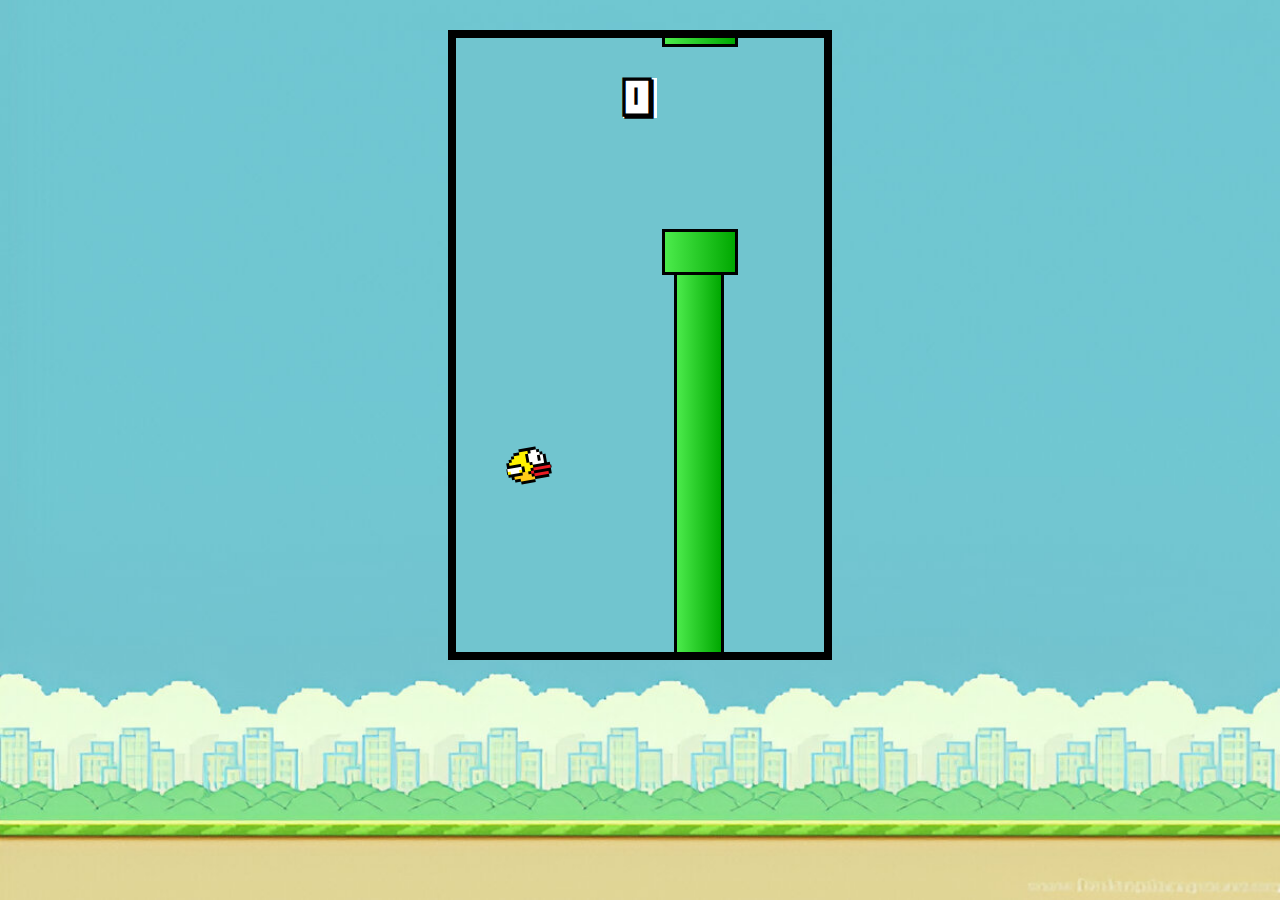
==== game.html @ c44f918b "Initial commit" ====
<!DOCTYPE html>
<html lang="en" onclick="jump()">
<head>
    <meta charset="UTF-8">
    <meta name="viewport" content="width=device-width, initial-scale=1.0">
    <title>Flappy bird</title>
    <link rel="stylesheet" href="style.css">
</head>
<body>
    <img class="bgImage" src="Sprites/bgImage.jpeg" alt="">

    <div class="container">
        <div class="game-wrapper">
            <h1 class="mainScore">0</h1>
            <div class="character">
               <img class="bird" src="Sprites/flappybird.gif" alt="">
            </div>
            <div class="block"></div>
            <div class="hole"></div>
        </div>
        <div class="game-over">
                <div class="board">
                    <h1>Score : <span class="score">0</span></h1>
                    <h1>Jumps : <span class="jumps">0</span></h1>
                    <h1>Time : <span class="time">0</span></h1>
                    <h1>Pillars : <span class="time">0</span></h1>
                    <h1>ROR : <span class="time">0</span></h1>
                    <h1>POC : <span class="time">0</span></h1>
                    <h1>Vincy : <span class="time">0</span></h1>
                    <h1>Coins : <span class="time">0</span></h1>
                    </div>
                    <h1 class="mainScore">0</h1>
                <div class="board board2">
                    <h1 style="font-weight: 900;">Social Media</h1>
                    <a href="https://www.youtube.com/@bloob-07"><h1>Youtube</h1></a>
                    <a href="https://www.instagram.com/4.0poptale0.4/"><h1>Instagram</h1></a>
                    <a href="https://www.facebook.com/4.0poptale0.4"><h1>Facebook</h1></a>
                    <a href="https://x.com/POPTALE_"><h1>Twitter [X]</h1></a>
                    <a href="https://in.pinterest.com/pratik04jha/"><h1>Pinterest</h1></a>
                    <a href=""><h1>Discord</h1></a>
                    <a href="https://poptale.github.io/Portfolio-Website/"><h1>Website</h1></a>
                </div>
            <div class="dead">
                <img class="img" src="Sprites/Dead image.png" alt="">
            </div>
            <div class="button">
                <a href="game.html"><button><p>Play Again</p></button></a>
                <a href="index.html"><button><p>Main Menu</p></button></a>
                <button><p>Settings</p></button>
            </div>
            <div class="other-buttons">
                <button class="musicc"><p>Music ON</p></button>
                <button><p>Stats</p></button>
            </div>
        </div>
    </div>
    <script src="main.js"></script>
</body>
</html>
---- style.css ----
@font-face {
    font-family: bird;
    src: url(flappy-bird-font.ttf);
}

*{
    margin: 0;
    padding: 0;
    box-sizing: border-box;
}

html, body{
    height: 100%;
    width: 100%;
    position: relative;
    overflow: hidden;
    background-color: #caeff4;
}

.container{
    height: 630px;
    width: 30%;
    border: 8px solid rgb(0, 0, 0, 1);
    margin: 30px auto;
    position: relative;
    overflow: hidden;
    background-color: #71C5CF;
}

.character{
    height: 35px;
    width: 45px;
    position: absolute;
    z-index: 1;
    top: 20%;
    left: 50px;
    z-index: 20;
    rotate: -10deg;
}

.hole{
    height: 200px;
    width: 50px;
    background-color: #71C5CF;
    border-top: 3px solid black;
    border-bottom: 3px solid black;
    position: absolute;
    animation: anime 1.5s linear infinite;
    z-index: 5;
    right: 100px;
}

.hole::after{
    content: "";
    position: absolute;
    height: 40px;
    width: 70px;
    background-color: #00A800;
    bottom: -40px;
    left: -25%;
    border: 3px solid black;
    background: linear-gradient(to left,#00A800, #4ceb4c);

}

.hole::before{
    content: "";
    position: absolute;
    height: 40px;
    width: 70px;
    background-color: #00A800;
    top: -40px;
    left: -25%;
    border: 3px solid black;
    background: linear-gradient(to left,#00A800, #4ceb4c);
}

.block{
    height: 100%;
    width: 50px;
    background-color: #00A800;
    border-left: 3px solid black;
    border-right: 3px solid black;
    position: absolute;
    animation: anime 1.5s linear infinite;
    z-index: 5;
    right: 100px;
    background: linear-gradient(to left,#00A800, #4ceb4c);

}

@keyframes anime {
    0%{
        right: -50px;
    }
    100%{
        right: 650px;
    }
}

.bird{
    height: 100%;
    width: 100%;
    object-fit: cover;
    object-position: bottom;
    position: absolute;
    z-index: 1;
}

.game-wrapper{
    display: block;
}

.play-menu img{
    height: 80px;
    width: 250px;
    scale: 1.4;
    position: absolute;
    top: 60px;
    left: 105px;
}

.tap-container img{
    height: 140px;
    width: 155px;
    position: absolute;
    top: 170px;
    left: 160px;
    scale: 0.999;
}

.button{
    position: absolute;
    height: 500px;
    width: 100%;
    display: flex;
    flex-direction: column;
    align-items: center;
    justify-content: center;
    top: 150px;
    gap: 10px;
}

button{
    height: 50px;
    width: 200px;
    border: 4px solid #000000;
    background-color: #00A800;
    color: #ffffff;
    font-size: 21px;
    font-weight: 900;
    opacity: 0.8;
    cursor: pointer;
    color: whitesmoke;
    letter-spacing: 0;
    position: relative;
    overflow: hidden;
}

button p{
    position: absolute;
    top: 50%;
    left: 50%;
    width: 100%;
    transform: translate(-50%, -50%);
}

button::before{
    content: "";
    position: absolute;
    height: 200px;
    width: 200px;
    rotate: 45deg;
    background-color: #04d104;
    bottom: -400%;
    right: -100%;
    transition: 0.2s ease-in-out;
}

button:hover::before{
    bottom: -140%;
    right: 0;
}

.game-over{
    display: none;
}

.game-over img{
    height: 70px;
    width: 280px;
    scale: 1.3;
    position: absolute;
    top: 60px;
    left: 90px;
}

h1{
    font-family: 'Franklin Gothic Medium', 'Arial Narrow', Arial, sans-serif;
    font-weight: 900;
    letter-spacing: 1px;
    font-size: 20px;
    color: rgb(0, 0, 0, 0.8);
    opacity: 1;
}

span{
    position: absolute;
    right: 10px;
}

.mainScore{
    font-family: bird;
    font-size: 40px;
    letter-spacing: 0;
    opacity: 1;
    color: #000;
    position: absolute;
    left: 50%;
    top: 40px;
    transform: translate(-50%);
    z-index: 1000000;
    background-color: #fff;
}

.sec{
    font-size: 20px;
    left: 10px;
    position: relative;
}

.board{
    height: 200px;
    width: 150px;
    background-color: #DED997;
    position: relative;
    top: 10px;
    left: 10px;
    border: 6px solid rgb(0, 0, 0, 0.8);
    padding-left: 10px;
    padding-top: 5px;
}

a{
    text-decoration: none;
    cursor: pointer;
}

.board2{
    position: absolute;
    left: inherit;
    right: 10px;
    top: 10px;
}

.bgImage{
    position: absolute;
    height: 100%;
    width: 100%;
    object-fit: cover;
    object-position: bottom;
}

.dead img{
    height: 150px;
    width: 100px;
    position: absolute;
    top: 150px;
    left: 175px;
}


.other-buttons{
    position: absolute;
    bottom: 10px;
    display: flex;
    width: 100%;
    justify-content: space-evenly;
}

.title{
    text-align: center;
    top: 20px;
    position: absolute;
    font-weight: 900;
}
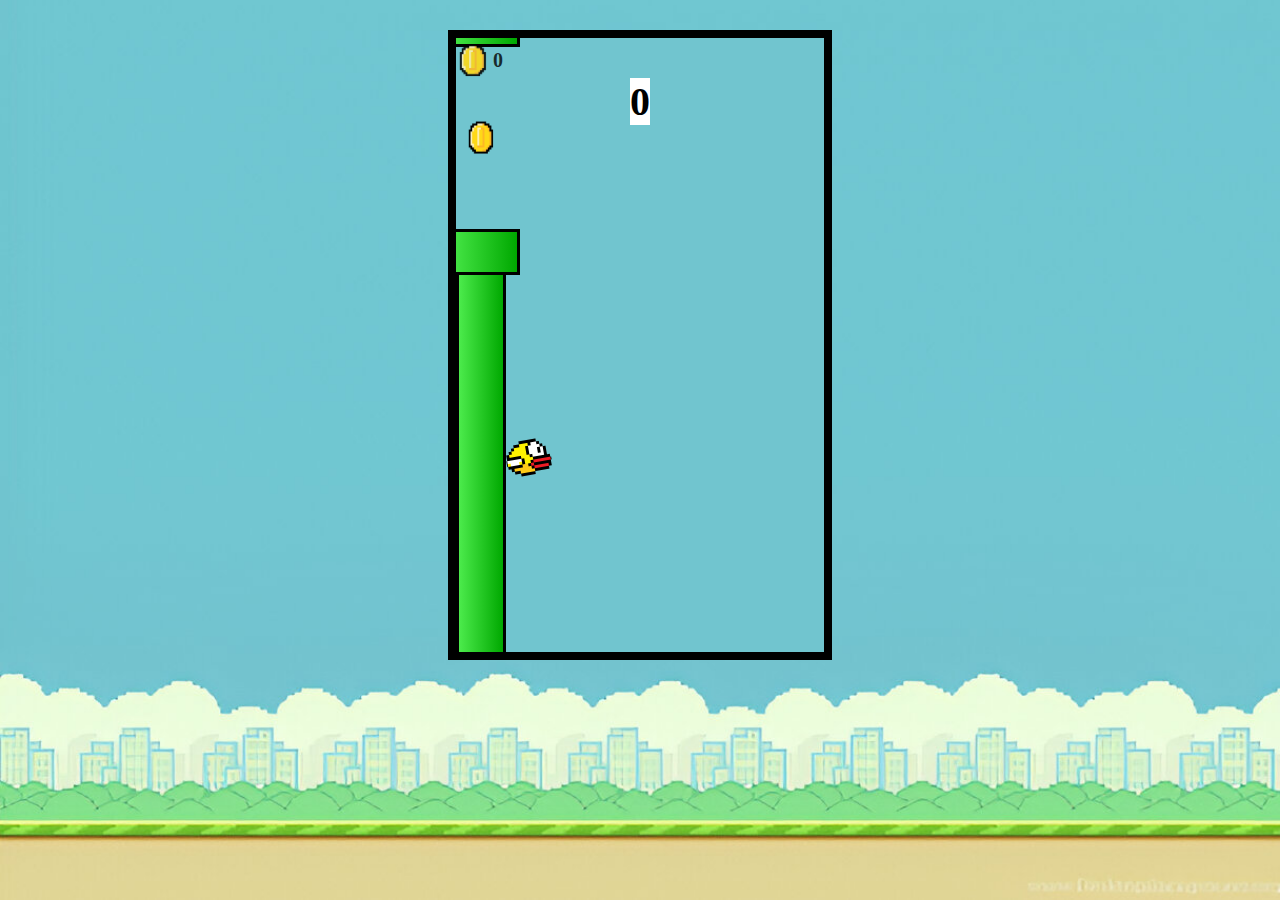
==== commit 95ba29c3: "game updated" ====
--- a/game.html
+++ b/game.html
@@ -1,6 +1,7 @@
 <!DOCTYPE html>
 <html lang="en" onclick="jump()">
 <head>
+    <link rel="shortcut icon" href="https://sm.ign.com/t/ign_nordic/cover/f/flappy-bir/flappy-bird_p9sx.300.jpg">
     <meta charset="UTF-8">
     <meta name="viewport" content="width=device-width, initial-scale=1.0">
     <title>Flappy bird</title>
@@ -11,12 +12,23 @@
 
     <div class="container">
         <div class="game-wrapper">
+            <h1 class="coin-score span"><img src="Sprites/coin.webp" alt="">0</h1>
             <h1 class="mainScore">0</h1>
             <div class="character">
                <img class="bird" src="Sprites/flappybird.gif" alt="">
             </div>
             <div class="block"></div>
-            <div class="hole"></div>
+            <div class="block block2"></div>
+            <div class="block block3"></div>
+            <div class="hole">
+                <img class="coin" src="Sprites/coin.webp" alt="">
+            </div>
+            <div class="hole hole2">
+                <img class="coin" src="Sprites/coin.webp" alt="">
+            </div>
+            <div class="hole hole3">
+                <img class="coin" src="Sprites/coin.webp" alt="">
+            </div>
         </div>
         <div class="game-over">
                 <div class="board">
--- a/style.css
+++ b/style.css
@@ -1,6 +1,11 @@
 @font-face {
     font-family: bird;
     src: url(flappy-bird-font.ttf);
+}
+
+@font-face {
+    font-family: pixel;
+    src: url(font.TTF);
 }
 
 *{
@@ -23,8 +28,8 @@
     border: 8px solid rgb(0, 0, 0, 1);
     margin: 30px auto;
     position: relative;
+    background-color: #71C5CF;
     overflow: hidden;
-    background-color: #71C5CF;
 }
 
 .character{
@@ -45,9 +50,8 @@
     border-top: 3px solid black;
     border-bottom: 3px solid black;
     position: absolute;
-    animation: anime 1.5s linear infinite;
+    animation: anime 3s linear infinite;
     z-index: 5;
-    right: 100px;
 }
 
 .hole::after{
@@ -75,6 +79,82 @@
     background: linear-gradient(to left,#00A800, #4ceb4c);
 }
 
+.hole2{
+    height: 200px;
+    width: 50px;
+    background-color: #71C5CF;
+    border-top: 3px solid black;
+    border-bottom: 3px solid black;
+    position: absolute;
+    animation: anime3 3s linear infinite;
+    animation-delay: 4s;
+    z-index: 5;
+    right: -100px;
+}
+
+.hole2::after{
+    content: "";
+    position: absolute;
+    height: 40px;
+    width: 70px;
+    background-color: #00A800;
+    bottom: -40px;
+    left: -25%;
+    border: 3px solid black;
+    background: linear-gradient(to left,#00A800, #4ceb4c);
+
+}
+
+.hole2::before{
+    content: "";
+    position: absolute;
+    height: 40px;
+    width: 70px;
+    background-color: #00A800;
+    top: -40px;
+    left: -25%;
+    border: 3px solid black;
+    background: linear-gradient(to left,#00A800, #4ceb4c);
+}
+
+.hole3{
+    height: 200px;
+    width: 50px;
+    background-color: #71C5CF;
+    border-top: 3px solid black;
+    border-bottom: 3px solid black;
+    position: absolute;
+    animation: anime2 3s linear infinite;
+    animation-delay: 2s;
+    z-index: 5;
+    right: -100px;
+}
+
+.hole3::after{
+    content: "";
+    position: absolute;
+    height: 40px;
+    width: 70px;
+    background-color: #00A800;
+    bottom: -40px;
+    left: -25%;
+    border: 3px solid black;
+    background: linear-gradient(to left,#00A800, #4ceb4c);
+
+}
+
+.hole3::before{
+    content: "";
+    position: absolute;
+    height: 40px;
+    width: 70px;
+    background-color: #00A800;
+    top: -40px;
+    left: -25%;
+    border: 3px solid black;
+    background: linear-gradient(to left,#00A800, #4ceb4c);
+}
+
 .block{
     height: 100%;
     width: 50px;
@@ -82,21 +162,50 @@
     border-left: 3px solid black;
     border-right: 3px solid black;
     position: absolute;
-    animation: anime 1.5s linear infinite;
+    animation: anime 3s linear infinite;
     z-index: 5;
-    right: 100px;
-    background: linear-gradient(to left,#00A800, #4ceb4c);
-
+    background: linear-gradient(to left,#00A800, #4ceb4c);
 }
 
 @keyframes anime {
     0%{
-        right: -50px;
+        right: -150px;
     }
     100%{
-        right: 650px;
+        right: 950px;
     }
 }
+
+.block2{
+    animation: anime2 3s linear infinite;
+    animation-delay: 2s;
+    right: -100px;
+}
+
+@keyframes anime2 {
+    0%{
+        right: -150px;
+    }
+    100%{
+        right: 950px;
+    }
+}
+
+.block3{
+    animation: anime3 3s linear infinite;
+    animation-delay: 4s;
+    right: -100px;
+}
+
+@keyframes anime3 {
+    0%{
+        right: -150px;
+    }
+    100%{
+        right: 950px;
+    }
+}
+
 
 .bird{
     height: 100%;
@@ -280,7 +389,124 @@
 
 .title{
     text-align: center;
-    top: 20px;
+    top: 75px;
     position: absolute;
     font-weight: 900;
+    font-family: pixel;
+}
+
+.coins{
+    background-color: #1dbe30;
+    position: absolute;
+    right: 10px;
+    top: 10px;
+    opacity: 1;
+}
+
+.coins::before{
+    background-color: #21d335;
+}
+
+.coins p{
+    padding-left: 30px;
+}
+
+.high{
+    left: 10px;
+}
+
+#cImg{
+    height: 80px;
+    width: 85px;
+    opacity: 1;
+    position: absolute;
+    top: -8px;
+}
+
+#nextBtn{
+    height: 70px;
+    width: 70px;
+    display: flex;
+    justify-content: center;
+    align-items: center;
+    position: relative;
+    top: -60px;
+    left: 280px;
+    scale: 1;
+}
+
+#nextBtn2{
+    height: 70px;
+    width: 70px;
+    top: 50px;
+    left: 0px;
+    scale: 1;
+}
+
+#nextImg{
+    opacity: 1;
+    height: 100px;
+    width: 100px;
+    position: absolute;
+    left: 0px;
+    top: 0px;
+}
+
+#nextImg2{
+    opacity: 1;
+    height: 100px;
+    width: 100px;
+    rotate: 180deg;
+    position: absolute;
+    left: -40px;
+    top: -40px;
+}
+
+.hole{
+    display: flex;
+    align-items: center;
+    justify-content: center;
+}
+
+
+.hole img{
+    height: 40px;
+    width: 30px;
+}
+
+.swiper {
+    width: 350px;
+    height: 110px;
+    position: absolute;
+    top: 200px;
+    scale: 0.7;
+  }
+
+  .swiper-slide {
+    display: flex;
+    justify-content: center;
+    align-items: center;
+  }
+
+
+.coin-score{
+    height: 10px;
+    width: 10px;
+    display: flex;
+    font-family: pixel;
+    font-size: 25px;
+    position: absolute;
+    z-index: 100000000;
+    background-color: transparent;
+    align-items: center;
+    padding: 25px 0 0 0px;
+    gap: 5px;
+    scale: 0.8;
+    opacity: 1;
+}
+
+.coin-score img{
+    height: 50px;
+    width: 40px;
+    opacity: 0.9;
 }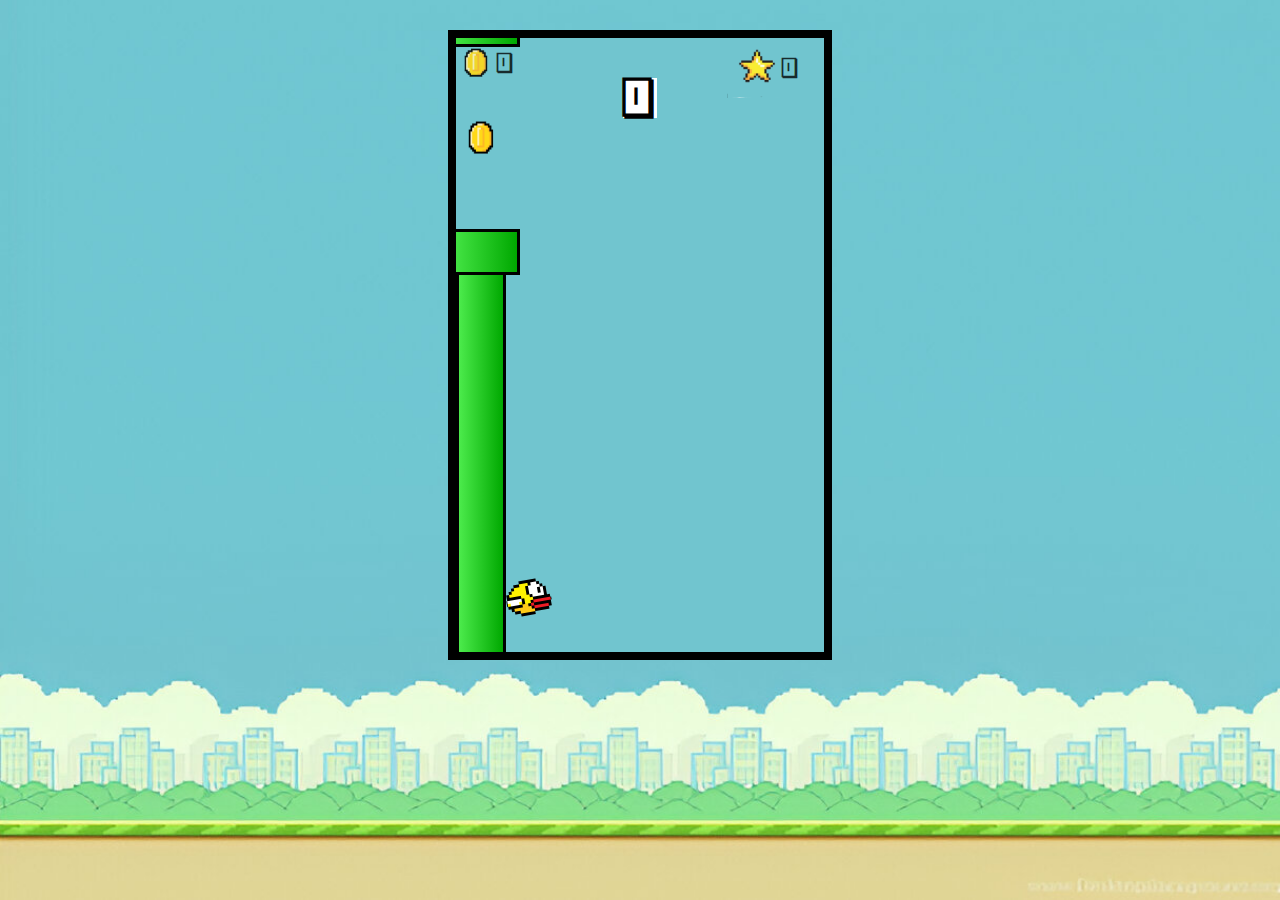
==== commit 6b29809f: "game updated" ====
--- a/game.html
+++ b/game.html
@@ -1,18 +1,17 @@
 <!DOCTYPE html>
-<html lang="en" onclick="jump()">
+<html lang="en">
 <head>
     <link rel="shortcut icon" href="https://sm.ign.com/t/ign_nordic/cover/f/flappy-bir/flappy-bird_p9sx.300.jpg">
-    <meta charset="UTF-8">
-    <meta name="viewport" content="width=device-width, initial-scale=1.0">
+    <link rel="stylesheet" href="style.css">
     <title>Flappy bird</title>
-    <link rel="stylesheet" href="style.css">
 </head>
 <body>
     <img class="bgImage" src="Sprites/bgImage.jpeg" alt="">
 
     <div class="container">
         <div class="game-wrapper">
-            <h1 class="coin-score span"><img src="Sprites/coin.webp" alt="">0</h1>
+            <img class="coin-scoreImg" src="Sprites/coin.webp" alt=""><h1 class="coin-score span">0</h1>
+            <img class="coin-scoreImg highScoreImg" src="Sprites/High score icon.png" alt=""><h1 class="high-score">0</h1>
             <h1 class="mainScore">0</h1>
             <div class="character">
                <img class="bird" src="Sprites/flappybird.gif" alt="">
--- a/style.css
+++ b/style.css
@@ -272,6 +272,7 @@
     left: 50%;
     width: 100%;
     transform: translate(-50%, -50%);
+    z-index: 1000000;
 }
 
 button::before{
@@ -284,6 +285,7 @@
     bottom: -400%;
     right: -100%;
     transition: 0.2s ease-in-out;
+    z-index: 1000;
 }
 
 button:hover::before{
@@ -450,6 +452,7 @@
     position: absolute;
     left: 0px;
     top: 0px;
+    z-index: 15000;
 }
 
 #nextImg2{
@@ -460,6 +463,18 @@
     position: absolute;
     left: -40px;
     top: -40px;
+    z-index: 15000;
+}
+
+#nextBtn::after, #nextBtn2::after{
+    content: "";
+    position: absolute;
+    height: 100px;
+    width: 100%;
+    background-color: #00A800;
+    top: 0px;
+    left: 0px;
+    z-index: 10;
 }
 
 .hole{
@@ -480,33 +495,80 @@
     position: absolute;
     top: 200px;
     scale: 0.7;
+    left: 50px;
   }
 
-  .swiper-slide {
+.swiper-slide {
     display: flex;
     justify-content: center;
     align-items: center;
-  }
+}
 
 
 .coin-score{
     height: 10px;
     width: 10px;
     display: flex;
-    font-family: pixel;
+    font-family: bird;
     font-size: 25px;
     position: absolute;
     z-index: 100000000;
     background-color: transparent;
     align-items: center;
-    padding: 25px 0 0 0px;
+    padding: 27px 0 0 0px;
     gap: 5px;
     scale: 0.8;
     opacity: 1;
-}
-
-.coin-score img{
+    left: 40px;
+}
+
+.coin-scoreImg{
     height: 50px;
     width: 40px;
     opacity: 0.9;
+    scale: 0.7;
+    position: absolute;
+    z-index: 100000000000;
+}
+
+#hImg{
+    height: 150px;
+    width: 150px;
+    object-fit: cover;
+    opacity: 1;
+    position: absolute;
+    top: -28px;
+    left: -20px;
+}
+
+.highScoreImg{
+    position: absolute;
+    height: 100px;
+    width: 100px;
+    right: 17px;
+    top: -20px;
+    scale: 0.6;
+    opacity: 1;
+}
+
+.high-score{
+    opacity: 1;
+    height: 10px;
+    width: 10px;
+    display: flex;
+    font-family: bird;
+    font-size: 25px;
+    position: absolute;
+    z-index: 100000000;
+    background-color: transparent;
+    align-items: center;
+    padding: 27px 0 0 0px;
+    gap: 5px;
+    scale: 0.8;
+    opacity: 1;
+    right: 15px;
+    top: 5px;
+    font-family: bird; 
+    padding-right: 30px;
+    z-index: 100;   
 }